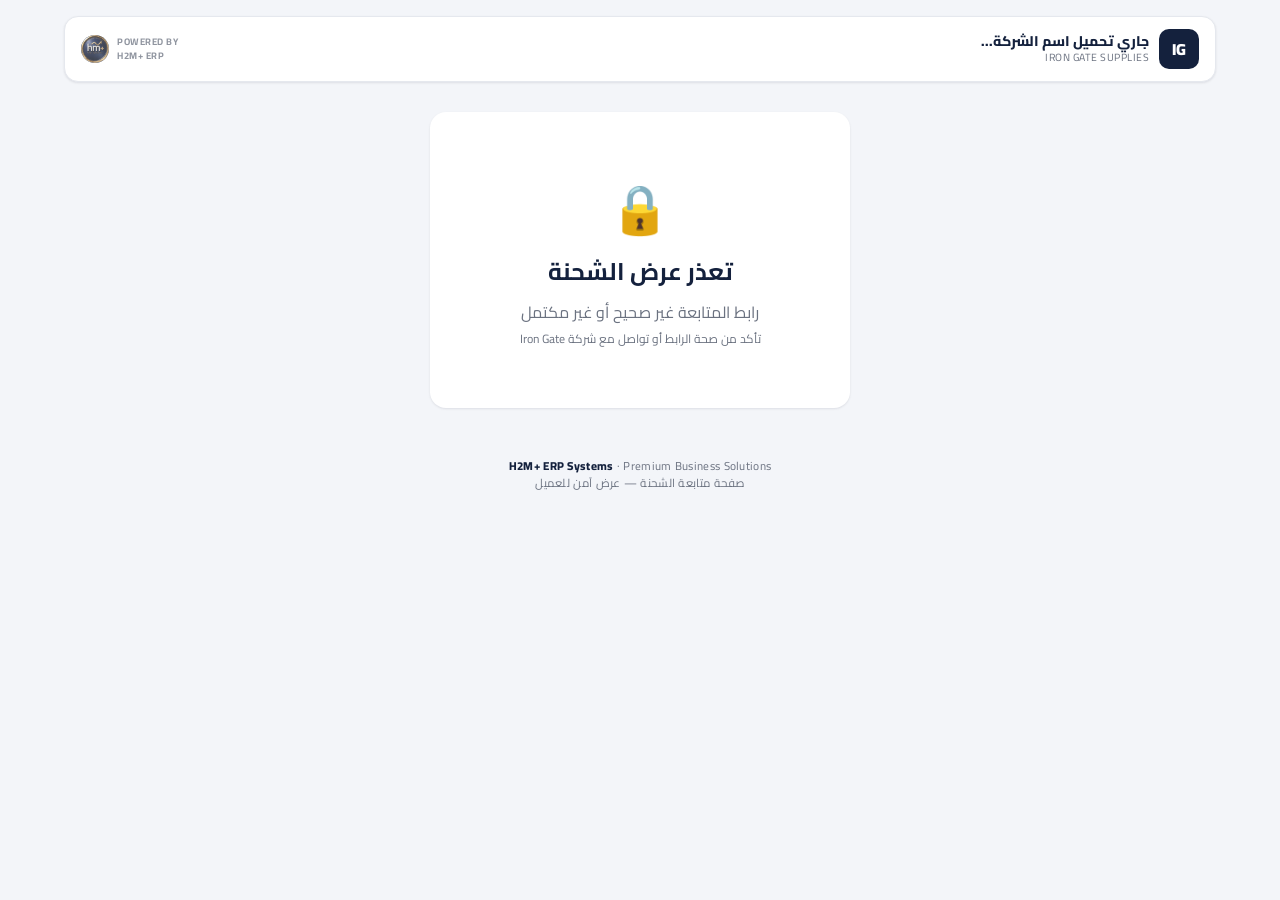
==== customer-tracking.html @ bfdacc01 "22-11" ====
<!doctype html>
<html lang="ar" dir="rtl">
<head>
<meta charset="utf-8">
<meta name="viewport" content="width=device-width,initial-scale=1,viewport-fit=cover,user-scalable=no">
<meta name="theme-color" content="#14213d">
<title>متابعة الشحنة | Iron Gate</title>
<link rel="preconnect" href="https://fonts.googleapis.com">
<link rel="preconnect" href="https://fonts.gstatic.com" crossorigin>
<link href="https://fonts.googleapis.com/css2?family=Cairo:wght@400;600;700;800;900&display=swap" rel="stylesheet">
<style>
:root{
  --navy:#14213d; --navy-2:#1b2a4a; --gold:#c99a24; --gold-2:#e5b43a;
  --bg:#f3f5f9; --surface:#fff; --border:#e5e8ee; --muted:#6b7280; --text:#111827;
  --green:#16a34a; --green-soft:#dcfce7; --red:#dc2626; --red-soft:#fef2f2;
  --blue:#3b82f6; --blue-soft:#eff6ff; --amber:#f59e0b; --amber-soft:#fef3c7;
  --shadow-sm:0 1px 2px rgba(17,24,39,.04),0 1px 3px rgba(17,24,39,.06);
  --shadow:0 4px 14px rgba(17,24,39,.06),0 2px 6px rgba(17,24,39,.04);
  --shadow-lg:0 20px 40px rgba(17,24,39,.08);
  --r:16px; --r-sm:10px;
}
*{box-sizing:border-box;-webkit-tap-highlight-color:transparent}
html,body{margin:0;padding:0}
body{background:var(--bg);font-family:'Cairo',Tahoma,Arial,sans-serif;color:var(--text);min-height:100vh;line-height:1.5;-webkit-font-smoothing:antialiased}
.wrap{max-width:1180px;margin:0 auto;padding:16px 14px 60px}

/* ========= TOP BAR ========= */
.topbar{display:flex;gap:12px;align-items:center;justify-content:space-between;padding:12px 16px;background:var(--surface);border:1px solid var(--border);border-radius:14px;box-shadow:var(--shadow-sm);margin-bottom:14px;min-width:0}
.tb-brand{display:flex;align-items:center;gap:10px;min-width:0;flex:1}
.tb-brand .lg{width:40px;height:40px;flex:0 0 40px;border-radius:10px;background:var(--navy);display:grid;place-items:center;overflow:hidden;color:#fff;font-weight:900;font-size:16px}
.tb-brand .lg img{width:100%;height:100%;object-fit:contain}
.tb-brand .txt{min-width:0}
.tb-brand .txt b{display:block;font-size:14px;font-weight:800;color:var(--navy);overflow-wrap:anywhere;line-height:1.3}
.tb-brand .txt small{display:block;font-size:10.5px;color:var(--muted);letter-spacing:.5px}
.tb-dev{display:flex;align-items:center;gap:8px;direction:ltr;opacity:.75}
.tb-dev img{width:28px;height:28px;border-radius:50%;background:var(--navy);object-fit:contain}
.tb-dev small{font-size:9.5px;color:var(--muted);letter-spacing:.5px;font-weight:700}
@media(max-width:480px){.tb-dev small{display:none}}

/* ========= HERO / ORDER SUMMARY ========= */
.hero{background:linear-gradient(135deg,var(--navy) 0%,var(--navy-2) 60%,#2b4068 100%);color:#fff;border-radius:var(--r);padding:22px 24px;margin-bottom:14px;position:relative;overflow:hidden;box-shadow:var(--shadow-lg)}
.hero::before{content:"";position:absolute;inset:0;background:radial-gradient(circle at 15% 20%,rgba(201,154,36,.18),transparent 50%),radial-gradient(circle at 85% 80%,rgba(59,130,246,.12),transparent 55%);pointer-events:none}
.hero-inner{position:relative;display:grid;gap:18px}
.hero-top{display:flex;justify-content:space-between;align-items:flex-start;gap:14px;flex-wrap:wrap}
.hero-main{flex:1 1 300px;min-width:0}
.hero-eyebrow{font-size:11px;color:#c9d4e8;letter-spacing:3px;font-weight:700;margin-bottom:6px;text-transform:uppercase}
.hero h1{font-size:24px;font-weight:900;margin:0 0 6px;letter-spacing:-.3px;overflow-wrap:anywhere}
.hero-eta{margin-top:10px;display:inline-flex;align-items:center;gap:10px;padding:10px 16px;background:rgba(255,255,255,.14);border:1px solid rgba(255,255,255,.22);border-radius:14px;backdrop-filter:blur(10px)}
.hero-eta .ic{font-size:20px}
.hero-eta b{font-size:16px;font-weight:800}
.hero-eta small{display:block;font-size:11px;color:#c9d4e8}
.hero-status{display:inline-flex;align-items:center;gap:7px;padding:8px 16px;border-radius:999px;font-size:13px;font-weight:800;background:rgba(255,255,255,.16);border:1px solid rgba(255,255,255,.26);white-space:nowrap}
.hero-status.delivered{background:var(--green);border-color:var(--green)}
.hero-status.inprogress{background:var(--amber);border-color:var(--amber);color:#1a150c}
.hero-status.pending{background:rgba(255,255,255,.14)}
.hero-dot{width:8px;height:8px;border-radius:50%;background:currentColor;animation:pulse 1.6s infinite}
@keyframes pulse{0%,100%{opacity:1}50%{opacity:.4}}

/* ========= Horizontal progress stepper (desktop) ========= */
.hero-progress{position:relative;padding:10px 4px 4px}
.hp-track{position:relative;height:6px;background:rgba(255,255,255,.14);border-radius:999px;overflow:hidden;margin:0 24px}
.hp-fill{height:100%;background:linear-gradient(90deg,var(--gold),var(--gold-2));border-radius:999px;transition:width .6s cubic-bezier(.3,.8,.3,1);box-shadow:0 0 12px rgba(229,180,58,.5)}
.hp-pct{text-align:center;margin-top:8px;font-size:13px;color:#c9d4e8}
.hp-pct b{color:#fff;font-weight:800;font-size:15px}

/* ========= Grid layout ========= */
.grid-main{display:grid;grid-template-columns:minmax(0,1.5fr) minmax(300px,1fr);gap:14px;align-items:start}
@media(max-width:820px){.grid-main{grid-template-columns:1fr}}

/* ========= Cards ========= */
.card{background:var(--surface);border:1px solid var(--border);border-radius:var(--r);padding:0;margin-bottom:14px;box-shadow:var(--shadow-sm);overflow:hidden}
.card-head{display:flex;justify-content:space-between;align-items:center;padding:14px 18px;border-bottom:1px solid var(--border);background:#fafbfc}
.card-head h2{margin:0;font-size:15px;font-weight:800;color:var(--navy);display:flex;align-items:center;gap:8px}
.card-head small{color:var(--muted);font-size:11.5px}
.card-body{padding:18px}

/* ========= TIMELINE (Amazon/Noon style) ========= */
.timeline{position:relative}
.tl-step{display:grid;grid-template-columns:44px 1fr auto;gap:14px;align-items:flex-start;padding:14px 0;position:relative}
.tl-step:not(:last-child)::before{content:"";position:absolute;right:21px;top:52px;bottom:-4px;width:2px;background:var(--border);border-radius:999px}
.tl-step.done:not(:last-child)::before{background:var(--green)}
.tl-step.current:not(:last-child)::before{background:linear-gradient(180deg,var(--gold),var(--border))}

.tl-dot{width:44px;height:44px;border-radius:50%;display:grid;place-items:center;background:#f3f5f9;color:var(--muted);font-size:17px;border:3px solid #fff;outline:1px solid var(--border);position:relative;z-index:1;transition:.25s;flex:0 0 44px}
.tl-step.done .tl-dot{background:var(--green);color:#fff;outline-color:var(--green);box-shadow:0 2px 10px rgba(22,163,74,.3)}
.tl-step.current .tl-dot{background:var(--gold);color:#fff;outline-color:var(--gold);box-shadow:0 0 0 4px rgba(201,154,36,.2);animation:pulse-ring 2s infinite}
@keyframes pulse-ring{0%,100%{box-shadow:0 0 0 4px rgba(201,154,36,.2)}50%{box-shadow:0 0 0 10px rgba(201,154,36,.05)}}

.tl-body{min-width:0;padding-top:8px}
.tl-body b{display:block;font-size:14px;color:var(--text);font-weight:800;overflow-wrap:anywhere}
.tl-step.done .tl-body b{color:var(--navy)}
.tl-step.current .tl-body b{color:var(--navy);font-weight:900}
.tl-step:not(.done):not(.current) .tl-body b{color:var(--muted)}
.tl-body small{display:block;font-size:12px;color:var(--muted);margin-top:3px;line-height:1.6}
.tl-body .tl-note{display:inline-block;margin-top:5px;padding:4px 10px;background:#f3f5f9;border-radius:8px;font-size:11.5px;color:#374151}

.tl-time{font-size:11px;color:var(--muted);text-align:left;padding-top:14px;white-space:nowrap;direction:ltr}

/* ========= Info Grid ========= */
.info-grid{display:grid;grid-template-columns:repeat(auto-fit,minmax(160px,1fr));gap:10px}
.info-cell{background:#fafbfc;border:1px solid var(--border);border-radius:12px;padding:12px 14px;min-width:0;transition:.15s}
.info-cell:hover{border-color:var(--gold);background:#fffbf1}
.info-cell small{display:block;color:var(--muted);font-size:10.5px;font-weight:700;margin-bottom:5px;letter-spacing:.3px;text-transform:uppercase}
.info-cell b{display:block;color:var(--navy);font-size:13.5px;font-weight:800;overflow-wrap:anywhere;line-height:1.4}
.info-cell a{display:inline-block;margin-top:6px;padding:4px 10px;background:var(--navy);color:#fff;border-radius:8px;font-size:11.5px;font-weight:700;text-decoration:none}
.info-cell a:hover{background:var(--navy-2)}

/* ========= Driver / Vehicle card ========= */
.driver-card{display:flex;align-items:center;gap:14px;padding:14px;background:linear-gradient(135deg,#fffbf0,#fff8e1);border:1px solid #f0d88c;border-radius:14px}
.driver-avatar{width:54px;height:54px;flex:0 0 54px;border-radius:50%;background:linear-gradient(135deg,var(--gold),var(--gold-2));display:grid;place-items:center;color:#fff;font-size:22px;font-weight:900;box-shadow:0 4px 12px rgba(201,154,36,.3)}
.driver-info{flex:1;min-width:0}
.driver-info b{display:block;font-size:14px;color:var(--navy);font-weight:800;overflow-wrap:anywhere}
.driver-info small{display:block;font-size:11.5px;color:var(--muted);margin-top:2px}
.driver-contact{display:flex;gap:6px;flex-shrink:0}
.driver-contact a{width:40px;height:40px;border-radius:50%;background:#fff;border:1px solid var(--border);display:grid;place-items:center;text-decoration:none;color:var(--navy);font-size:18px;transition:.15s}
.driver-contact a.call{color:var(--green);border-color:#86efac}
.driver-contact a.call:hover{background:#f0fdf4;transform:scale(1.08)}
.driver-contact a.wa{color:#25d366;border-color:#86efac}
.driver-contact a.wa:hover{background:#f0fdf4;transform:scale(1.08)}

/* ========= Documents ========= */
.docs-list{display:grid;gap:9px}
.doc-item{display:flex;align-items:center;gap:12px;padding:12px 14px;background:#fafbfc;border:1px solid var(--border);border-radius:12px;transition:.15s;min-width:0}
.doc-item:hover{border-color:var(--gold);background:#fffbf1;transform:translateX(-2px)}
.doc-ic{width:42px;height:42px;flex:0 0 42px;border-radius:10px;display:grid;place-items:center;font-size:20px;background:linear-gradient(135deg,#f3f5f9,#e5e8ee);color:var(--navy)}
.doc-ic.pdf{background:linear-gradient(135deg,#fef2f2,#fecaca);color:var(--red)}
.doc-ic.img{background:linear-gradient(135deg,#eff6ff,#bfdbfe);color:var(--blue)}
.doc-ic.sig{background:linear-gradient(135deg,#dcfce7,#bbf7d0);color:var(--green)}
.doc-meta{flex:1;min-width:0}
.doc-meta b{display:block;font-size:13px;color:var(--navy);font-weight:800;overflow-wrap:anywhere}
.doc-meta small{display:block;font-size:11px;color:var(--muted);margin-top:2px}
.doc-item a{flex:0 0 auto;padding:7px 14px;background:var(--navy);color:#fff;border-radius:8px;font-size:12px;font-weight:700;text-decoration:none;white-space:nowrap}
.doc-item a:hover{background:var(--navy-2)}

/* ========= Empty & Loading ========= */
.empty{text-align:center;padding:30px 20px;color:var(--muted)}
.empty .emoji{font-size:38px;opacity:.5;margin-bottom:8px}
.error-screen{text-align:center;padding:60px 20px;background:var(--surface);border-radius:var(--r);box-shadow:var(--shadow-sm);max-width:420px;margin:30px auto}
.spinner{width:36px;height:36px;border:3px solid #e8eaf0;border-top-color:var(--gold);border-radius:50%;animation:spin .8s linear infinite;margin:0 auto 14px}
@keyframes spin{to{transform:rotate(360deg)}}

/* ========= Signature Card ========= */
.sig-card{background:linear-gradient(145deg,#fffbf0,#fff8e1);border:2px dashed var(--gold);border-radius:var(--r);padding:20px;margin-bottom:14px;box-shadow:var(--shadow-sm)}
.sig-card h2{color:#8a6500;margin:0 0 8px;display:flex;align-items:center;gap:10px;font-size:18px;font-weight:900}
.sig-sub{color:#5b4a10;font-size:13.5px;line-height:1.75;margin-bottom:16px}
.sig-canvas-wrap{background:#fff;border:2px solid var(--gold);border-radius:12px;padding:6px;position:relative;touch-action:none}
.sig-canvas{display:block;width:100%;height:240px;border-radius:8px;background:#fff;touch-action:none;cursor:crosshair}
.sig-placeholder{position:absolute;inset:0;display:grid;place-items:center;color:#c4a76b;font-size:15px;font-weight:700;pointer-events:none;letter-spacing:1px}
.sig-placeholder.hidden{display:none}
.sig-actions{display:flex;gap:10px;margin-top:14px;flex-wrap:wrap}
.sig-btn{border:none;border-radius:12px;padding:14px 20px;font:inherit;font-weight:800;font-size:14.5px;cursor:pointer;display:inline-flex;align-items:center;justify-content:center;gap:7px;transition:.15s}
.sig-btn.primary{background:linear-gradient(135deg,var(--green),#15803d);color:#fff;flex:1;min-width:200px;box-shadow:0 4px 12px rgba(22,163,74,.3)}
.sig-btn.primary:hover:not(:disabled){transform:translateY(-1px);box-shadow:0 6px 18px rgba(22,163,74,.4)}
.sig-btn.primary:disabled{opacity:.45;cursor:not-allowed}
.sig-btn.ghost{background:#fff;color:#8a6500;border:1px solid var(--gold)}
.sig-btn.ghost:hover{background:#fffbf1}
.sig-done{background:var(--green-soft);border:1px solid #86efac;border-radius:var(--r);padding:16px;color:#105f3f;display:flex;align-items:center;gap:14px;margin-bottom:14px;font-size:14px;font-weight:800;box-shadow:var(--shadow-sm)}
.sig-done .ic{font-size:28px;flex:0 0 auto}
.sig-done .txt{flex:1}
.sig-done small{display:block;font-weight:400;opacity:.8;font-size:11.5px;margin-top:2px}
.sig-done img{max-width:120px;max-height:60px;background:#fff;border:1px solid #c5ead8;border-radius:8px;padding:4px;flex:0 0 auto}

/* ========= Receipt-style delivery summary ========= */
.receipt{background:#fff;border-radius:var(--r);padding:18px;border:1px dashed #cfd8e3;margin-top:14px}
.receipt .row{display:flex;justify-content:space-between;padding:7px 0;border-bottom:1px dashed #e5e8ee;font-size:13px}
.receipt .row:last-child{border-bottom:0;padding-top:12px;font-weight:800;color:var(--navy);font-size:14.5px}
.receipt .row small{color:var(--muted);font-weight:600}

/* ========= Footer ========= */
.site-footer{text-align:center;padding:20px 14px;color:var(--muted);font-size:11.5px;letter-spacing:.3px}
.site-footer b{color:var(--navy);font-weight:800}

/* ========= Mobile tweaks ========= */
@media(max-width:560px){
  .wrap{padding:12px 10px 40px}
  .hero{padding:18px 18px;border-radius:14px}
  .hero h1{font-size:19px}
  .hero-eta b{font-size:14px}
  .card-head{padding:12px 14px}
  .card-head h2{font-size:14px}
  .card-body{padding:14px}
  .tl-step{grid-template-columns:40px 1fr;gap:10px}
  .tl-dot{width:40px;height:40px;flex-basis:40px}
  .tl-step::before{right:19px!important}
  .tl-time{grid-column:2;text-align:right;padding-top:0;margin-top:4px}
  .driver-card{padding:12px}
  .driver-avatar{width:46px;height:46px;flex-basis:46px;font-size:18px}
  .doc-ic{width:36px;height:36px;flex-basis:36px;font-size:17px}
}
</style>
</head>
<body>
<main class="wrap">

<!-- Top bar: customer + developer -->
<header class="topbar">
  <div class="tb-brand">
    <div class="lg" id="customerCompanyMark">IG</div>
    <div class="txt">
      <b id="customerCompanyName">جاري تحميل اسم الشركة...</b>
      <small>IRON GATE SUPPLIES</small>
    </div>
  </div>
  <div class="tb-dev">
    <img src="developer-logo.webp" alt="H2M+" onerror="this.style.display='none'">
    <small>POWERED BY<br>H2M+ ERP</small>
  </div>
</header>

<div id="app">
  <section class="error-screen">
    <div class="spinner"></div>
    <b>جاري تحميل بيانات الشحنة...</b>
  </section>
</div>

<footer class="site-footer">
  <b>H2M+ ERP Systems</b> · Premium Business Solutions<br>
  صفحة متابعة الشحنة — عرض آمن للعميل
</footer>
</main>

<script>
const API = "https://wadovjghevemdmqkhhml.supabase.co/functions/v1/shipment-track";
let CURRENT_TOKEN = "";
let LATEST = null;

const esc = s => String(s??"").replace(/[&<>"']/g, c => ({"&":"&amp;","<":"&lt;",">":"&gt;",'"':"&quot;","'":"&#39;"}[c]));
const fmt = v => {
  if (!v) return "—";
  const d = new Date(v);
  return Number.isNaN(d.getTime()) ? "—" : d.toLocaleString("ar-EG", {dateStyle:"medium", timeStyle:"short"});
};
const fmtDate = v => {
  if (!v) return "—";
  const d = new Date(v);
  return Number.isNaN(d.getTime()) ? "—" : d.toLocaleDateString("ar-EG", {dateStyle:"medium"});
};
const fmtTime = v => {
  if (!v) return "";
  const d = new Date(v);
  return Number.isNaN(d.getTime()) ? "" : d.toLocaleTimeString("ar-EG", {hour:"2-digit", minute:"2-digit"});
};

function safeLogo(v) {
  const s = String(v||"").trim();
  if (/^https:\/\//i.test(s) && !/["'<>]/.test(s)) return s;
  if (/^data:image\/(png|jpeg|webp);base64,[A-Za-z0-9+/=\r\n]+$/i.test(s)) return s;
  return "";
}

function renderBrand(t) {
  const n = String(t.companyName||"").trim();
  const nameEl = document.getElementById("customerCompanyName");
  if (nameEl) nameEl.textContent = n || "اسم الشركة غير محدد";
  const mark = document.getElementById("customerCompanyMark");
  const logo = safeLogo(t.companyLogo);
  if (mark && logo) {
    mark.innerHTML = `<img src="${esc(logo)}" alt="شعار الشركة" onerror="this.remove();this.parentNode.textContent='IG'">`;
  } else if (mark) {
    mark.textContent = (n.slice(0,2) || "IG").toUpperCase();
  }
}

function etaInfo(etaStr) {
  if (!etaStr) return null;
  const eta = new Date(etaStr).getTime();
  if (isNaN(eta)) return null;
  const diff = eta - Date.now();
  if (diff > 0) {
    const h = Math.floor(diff / 3600000);
    const m = Math.floor((diff % 3600000) / 60000);
    const d = Math.floor(h / 24);
    let txt = "";
    if (d >= 1) txt = `خلال ${d} يوم${d>1?"":""} و ${h%24} ساعة`;
    else if (h >= 1) txt = `خلال ${h} ساعة و ${m} دقيقة`;
    else txt = `خلال ${Math.max(1,m)} دقيقة`;
    return {text:txt, late:false, date:fmt(etaStr)};
  } else {
    const h = Math.floor(Math.abs(diff) / 3600000);
    const d = Math.floor(h / 24);
    let txt = d >= 1 ? `متأخر ${d} يوم${d>1?"":""}` : (h >= 1 ? `متأخر ${h} ساعة` : "تأخر قليل");
    return {text:txt, late:true, date:fmt(etaStr)};
  }
}

function hasSignature(docs) {
  return Array.isArray(docs) && docs.some(d => String(d.category||"").includes("توقيع"));
}
function existingSignature(docs) {
  return (docs||[]).find(d => String(d.category||"").includes("توقيع"));
}

function docIconClass(doc) {
  const mime = String(doc.mimeType||doc.mime||"").toLowerCase();
  const cat = String(doc.category||"");
  if (cat.includes("توقيع")) return "sig";
  if (mime.includes("pdf")) return "pdf";
  return "img";
}
function docIcon(doc) {
  const cat = String(doc.category||"");
  if (cat.includes("توقيع")) return "✍️";
  const mime = String(doc.mimeType||doc.mime||"").toLowerCase();
  if (mime.includes("pdf")) return "📕";
  if (mime.includes("image")) return "🖼️";
  return "📄";
}

function renderDocs(docs) {
  const items = (Array.isArray(docs) ? docs : []).filter(d => !String(d.category||"").includes("توقيع"));
  if (!items.length) {
    return `<div class="empty"><div class="emoji">📂</div>لا توجد مستندات متاحة حاليًا</div>`;
  }
  return `<div class="docs-list">${items.map((doc,i) => {
    const name = esc(doc.fileName || doc.name || `مستند ${i+1}`);
    const url = String(doc.url||"");
    const safe = /^https:\/\//i.test(url) && !/["'<>]/.test(url) ? esc(url) : "";
    return `<div class="doc-item">
      <div class="doc-ic ${docIconClass(doc)}">${docIcon(doc)}</div>
      <div class="doc-meta">
        <b>${name}</b>
        <small>${esc(doc.category||"مرفق")} · ${esc(fmt(doc.createdAt||doc.at))}</small>
      </div>
      ${safe ? `<a href="${safe}" target="_blank" rel="noopener noreferrer">عرض</a>` : `<small style="color:var(--muted)">غير متاح</small>`}
    </div>`;
  }).join("")}</div>`;
}

// ============ Signature Capture ============
function signatureCardHtml() {
  return `<section class="sig-card" id="sigCard">
    <h2>✍️ توقيع استلام الشحنة</h2>
    <div class="sig-sub">الشحنة وصلت إلى موقعك. يُرجى التوقيع داخل المربع بإصبعك (موبايل) أو الماوس (كمبيوتر)، ثم الضغط على زرار التأكيد. التوقيع يُعتبر إثبات رسمي لاستلام البضاعة.</div>
    <div class="sig-canvas-wrap">
      <canvas class="sig-canvas" id="sigCanvas"></canvas>
      <div class="sig-placeholder" id="sigPlaceholder">وقّع هنا ✍️</div>
    </div>
    <div class="sig-actions">
      <button type="button" class="sig-btn ghost" onclick="sigClear()">🧹 مسح</button>
      <button type="button" class="sig-btn primary" id="sigSubmit" onclick="sigSubmit()" disabled>✅ تأكيد الاستلام</button>
    </div>
    <div id="sigMsg" style="margin-top:10px;font-size:13px;font-weight:700;text-align:center;min-height:18px"></div>
  </section>`;
}
function existingSignatureHtml(docs) {
  const sig = existingSignature(docs);
  if (!sig) return "";
  const url = String(sig.url||"");
  const safe = /^https:\/\//i.test(url) && !/["'<>]/.test(url) ? url : "";
  return `<div class="sig-done">
    <div class="ic">✓</div>
    <div class="txt">تم استلام الشحنة وتوقيعها إلكترونيًا<br><small>${esc(fmt(sig.createdAt||sig.at))}</small></div>
    ${safe ? `<img src="${esc(safe)}" alt="التوقيع">` : ""}
  </div>`;
}
let SIG_CTX=null, SIG_CANVAS=null, SIG_DRAWING=false, SIG_HAS_INK=false, SIG_LAST=null;
function sigInit() {
  SIG_CANVAS = document.getElementById('sigCanvas');
  if (!SIG_CANVAS) return;
  const dpr = window.devicePixelRatio || 1;
  const rect = SIG_CANVAS.getBoundingClientRect();
  SIG_CANVAS.width = Math.floor(rect.width * dpr);
  SIG_CANVAS.height = Math.floor(rect.height * dpr);
  SIG_CTX = SIG_CANVAS.getContext('2d');
  SIG_CTX.scale(dpr, dpr);
  SIG_CTX.lineWidth = 2.8;
  SIG_CTX.lineCap = 'round';
  SIG_CTX.lineJoin = 'round';
  SIG_CTX.strokeStyle = '#14213d';
  SIG_HAS_INK = false;
  const getPos = e => {
    const r = SIG_CANVAS.getBoundingClientRect();
    const p = e.touches ? e.touches[0] : e;
    return {x: p.clientX - r.left, y: p.clientY - r.top};
  };
  const start = e => {
    e.preventDefault();
    SIG_DRAWING = true;
    SIG_LAST = getPos(e);
    document.getElementById('sigPlaceholder')?.classList.add('hidden');
  };
  const move = e => {
    if (!SIG_DRAWING) return;
    e.preventDefault();
    const p = getPos(e);
    SIG_CTX.beginPath();
    SIG_CTX.moveTo(SIG_LAST.x, SIG_LAST.y);
    SIG_CTX.lineTo(p.x, p.y);
    SIG_CTX.stroke();
    SIG_LAST = p;
    SIG_HAS_INK = true;
    document.getElementById('sigSubmit').disabled = false;
  };
  const end = e => {
    if (e) e.preventDefault();
    SIG_DRAWING = false;
    SIG_LAST = null;
  };
  SIG_CANVAS.addEventListener('mousedown', start);
  SIG_CANVAS.addEventListener('mousemove', move);
  window.addEventListener('mouseup', end);
  SIG_CANVAS.addEventListener('touchstart', start, {passive:false});
  SIG_CANVAS.addEventListener('touchmove', move, {passive:false});
  SIG_CANVAS.addEventListener('touchend', end, {passive:false});
}
function sigClear() {
  if (!SIG_CTX || !SIG_CANVAS) return;
  SIG_CTX.save();
  SIG_CTX.setTransform(1, 0, 0, 1, 0, 0);
  SIG_CTX.clearRect(0, 0, SIG_CANVAS.width, SIG_CANVAS.height);
  SIG_CTX.restore();
  SIG_HAS_INK = false;
  document.getElementById('sigSubmit').disabled = true;
  document.getElementById('sigPlaceholder')?.classList.remove('hidden');
}
async function sigSubmit() {
  if (!SIG_CANVAS || !SIG_HAS_INK) return;
  const btn = document.getElementById('sigSubmit');
  const msg = document.getElementById('sigMsg');
  btn.disabled = true;
  btn.textContent = '⏳ جاري الحفظ...';
  msg.textContent = '';
  msg.style.color = '';
  try {
    const out = document.createElement('canvas');
    out.width = SIG_CANVAS.width;
    out.height = SIG_CANVAS.height;
    const ctx = out.getContext('2d');
    ctx.fillStyle = '#ffffff';
    ctx.fillRect(0, 0, out.width, out.height);
    ctx.drawImage(SIG_CANVAS, 0, 0);
    const dataUrl = out.toDataURL('image/png');
    const r = await fetch(API, {
      method: 'POST',
      headers: {'Content-Type': 'application/json'},
      body: JSON.stringify({action:'customer_signature', token:CURRENT_TOKEN, signature:dataUrl})
    });
    const j = await r.json();
    if (!r.ok || j.error) {
      msg.style.color = '#b91c1c';
      msg.textContent = '❌ ' + (j.error || 'تعذر حفظ التوقيع');
      btn.disabled = false;
      btn.textContent = '✅ تأكيد الاستلام';
      return;
    }
    msg.style.color = '#105f3f';
    msg.textContent = '✅ تم حفظ التوقيع بنجاح. شكرًا لك!';
    setTimeout(() => load().catch(() => {}), 1200);
  } catch (e) {
    msg.style.color = '#b91c1c';
    msg.textContent = '❌ خطأ في الاتصال: ' + (e.message || e);
    btn.disabled = false;
    btn.textContent = '✅ تأكيد الاستلام';
  }
}

async function load() {
  CURRENT_TOKEN = new URLSearchParams(location.search).get("token") || "";
  if (!/^[a-f0-9]{64}$/i.test(CURRENT_TOKEN)) throw Error("رابط المتابعة غير صحيح أو غير مكتمل");
  const r = await fetch(API + "?token=" + encodeURIComponent(CURRENT_TOKEN), {cache: "no-store"});
  const d = await r.json();
  if (!r.ok || d.status !== "ok") throw Error(d.error || "تعذر العثور على الشحنة");
  LATEST = d.tracking;
  render(d.tracking);
}

function render(t) {
  renderBrand(t);

  const labels = Array.isArray(t.stageLabels) ? t.stageLabels : [];
  const icons = Array.isArray(t.stageIcons) ? t.stageIcons : [];
  const visible = Array.isArray(t.stageVisible) ? t.stageVisible : labels.map(() => true);
  const current = Number.isInteger(t.currentStage) ? t.currentStage : -1;

  // Only visible stages — hidden ones are excluded entirely
  const visIdx = labels.map((_, i) => i).filter(i => visible[i] !== false);
  const lastVis = visIdx[visIdx.length - 1] ?? (labels.length - 1);
  const shownCurrent = visIdx.filter(i => i <= current).pop() ?? -1;
  const doneCount = current >= lastVis ? visIdx.length : (shownCurrent >= 0 ? visIdx.indexOf(shownCurrent) + 1 : 0);
  const pct = visIdx.length ? Math.round((doneCount / visIdx.length) * 100) : 0;

  // Status text
  let statusText, statusClass;
  if (current >= lastVis) { statusText = "تم التسليم"; statusClass = "delivered"; }
  else if (current < 0) { statusText = "لم يبدأ التنفيذ"; statusClass = "pending"; }
  else { statusText = "جاري التنفيذ"; statusClass = "inprogress"; }

  const v = t.vehicle || {};
  const s = t.shipment || {};
  const eta = etaInfo(s.eta);
  const phone = String(v.phone || "").replace(/[^0-9+]/g, "");
  const wa = phone ? phone.replace(/^0/,'20').replace(/^\+/,'') : "";

  // Signature state
  const deliveredNow = current >= lastVis && lastVis >= 0;
  const alreadySigned = hasSignature(t.documents);
  const sigBlock = deliveredNow && !alreadySigned ? signatureCardHtml() : (alreadySigned ? existingSignatureHtml(t.documents) : "");

  // Timeline
  const timeline = visIdx.map(i => {
    const name = labels[i];
    const done = i < shownCurrent || current >= lastVis;
    const now = i === shownCurrent && current < lastVis;
    const entry = [...(t.stages || [])].reverse().find(x => x.stage === i);
    const stateCls = done ? "done" : (now ? "current" : "pending");
    const iconStr = done ? "✓" : (icons[i] || "🔹");
    const dateStr = entry ? `<span class="tl-time">${esc(fmtDate(entry.at))}<br><small style="opacity:.7">${esc(fmtTime(entry.at))}</small></span>` : (now ? `<span class="tl-time" style="color:var(--gold);font-weight:800">الآن</span>` : "");
    const noteStr = entry && entry.note ? `<span class="tl-note">💬 ${esc(entry.note)}</span>` : "";
    return `<div class="tl-step ${stateCls}">
      <div class="tl-dot">${esc(iconStr)}</div>
      <div class="tl-body"><b>${esc(name)}</b>${noteStr || (now ? `<small>⏳ قيد التنفيذ الآن</small>` : "")}</div>
      ${dateStr}
    </div>`;
  }).join("");

  // Driver block (only if there's info)
  const driverBlock = (v.driver || v.truck || v.phone) ? `
    <div class="card">
      <div class="card-head"><h2>🚛 بيانات النقل والسائق</h2></div>
      <div class="card-body">
        <div class="driver-card">
          <div class="driver-avatar">👤</div>
          <div class="driver-info">
            <b>${esc(v.driver || "السائق")}</b>
            <small>${esc(v.truckType || "")} ${v.truck ? "· " + esc(v.truck) : ""}</small>
            ${phone ? `<small style="direction:ltr;text-align:right;display:block;margin-top:3px"><b>${esc(phone)}</b></small>` : ""}
          </div>
          ${phone ? `<div class="driver-contact">
            <a class="call" href="tel:${esc(phone)}" title="اتصال">📞</a>
            <a class="wa" href="https://wa.me/${esc(wa)}" target="_blank" rel="noopener" title="واتساب">💬</a>
          </div>` : ""}
        </div>
      </div>
    </div>` : "";

  // Delivery receipt (only if delivered)
  const receiptBlock = deliveredNow ? `
    <div class="card">
      <div class="card-head"><h2>📋 إثبات التسليم</h2><small>${esc(fmtDate(s.deliveredAt || v.eta))}</small></div>
      <div class="card-body">
        <div class="receipt">
          ${s.loadingPermitNo ? `<div class="row"><small>رقم إذن التحميل</small><span>${esc(s.loadingPermitNo)}</span></div>` : ""}
          ${s.loadedQty != null ? `<div class="row"><small>الكمية المسلّمة</small><span>${esc(s.loadedQty)} طن</span></div>` : ""}
          ${v.truck ? `<div class="row"><small>رقم السيارة</small><span>${esc(v.truck)}</span></div>` : ""}
          ${v.driver ? `<div class="row"><small>السائق</small><span>${esc(v.driver)}</span></div>` : ""}
          ${s.receiver ? `<div class="row"><small>المستلم</small><span>${esc(s.receiver)}</span></div>` : ""}
          ${s.loadingAt ? `<div class="row"><small>تاريخ التحميل</small><span>${esc(fmt(s.loadingAt))}</span></div>` : ""}
          ${s.deliveredAt ? `<div class="row"><small>تاريخ التسليم</small><span style="color:var(--green);font-weight:800">${esc(fmt(s.deliveredAt))}</span></div>` : ""}
          ${s.deliveryNote ? `<div class="row"><small>ملاحظات</small><span style="max-width:60%;text-align:left">${esc(s.deliveryNote)}</span></div>` : ""}
        </div>
      </div>
    </div>` : "";

  // Pre-delivery transport details
  const transportDetails = !deliveredNow ? `
    <div class="card">
      <div class="card-head"><h2>📦 بيانات الشحنة</h2></div>
      <div class="card-body">
        <div class="info-grid">
          ${v.truckType ? `<div class="info-cell"><small>نوع السيارة</small><b>${esc(v.truckType)}</b></div>` : ""}
          ${v.truck ? `<div class="info-cell"><small>رقم السيارة</small><b>${esc(v.truck)}</b></div>` : ""}
          ${s.loadingPermitNo ? `<div class="info-cell"><small>رقم إذن التحميل</small><b>${esc(s.loadingPermitNo)}</b></div>` : ""}
          ${s.loadedQty != null ? `<div class="info-cell"><small>الكمية المحملة</small><b>${esc(s.loadedQty)} طن</b></div>` : ""}
          ${s.loadingAt ? `<div class="info-cell"><small>تاريخ التحميل</small><b>${esc(fmt(s.loadingAt))}</b></div>` : ""}
          ${s.eta ? `<div class="info-cell"><small>الوصول المتوقع</small><b>${esc(fmt(s.eta))}</b></div>` : ""}
        </div>
      </div>
    </div>` : "";

  document.getElementById("app").innerHTML = `
    <!-- Hero -->
    <section class="hero">
      <div class="hero-inner">
        <div class="hero-top">
          <div class="hero-main">
            <div class="hero-eyebrow">🚚 متابعة الشحنة</div>
            <h1>${esc(statusText)}</h1>
            ${eta && !deliveredNow ? `<div class="hero-eta">
              <span class="ic">${eta.late ? "🔴" : "⏰"}</span>
              <div>
                <b>${esc(eta.text)}</b>
                <small>${esc(eta.date)}</small>
              </div>
            </div>` : (deliveredNow && s.deliveredAt ? `<div class="hero-eta">
              <span class="ic">✅</span>
              <div>
                <b>تم التسليم</b>
                <small>${esc(fmt(s.deliveredAt))}</small>
              </div>
            </div>` : "")}
          </div>
          <span class="hero-status ${statusClass}"><span class="hero-dot"></span>${esc(statusText)}</span>
        </div>
        <div class="hero-progress">
          <div class="hp-track"><div class="hp-fill" style="width:${pct}%"></div></div>
          <div class="hp-pct"><b>${pct}%</b> · مرحلة ${doneCount} من ${visIdx.length}</div>
        </div>
      </div>
    </section>

    ${sigBlock}

    <div class="grid-main">
      <!-- Main: Timeline -->
      <div>
        <div class="card">
          <div class="card-head"><h2>🚦 مراحل الشحنة</h2><small>${doneCount} من ${visIdx.length} مكتملة</small></div>
          <div class="card-body">
            <div class="timeline">${timeline || `<div class="empty">لا توجد مراحل</div>`}</div>
          </div>
        </div>
        ${receiptBlock}
      </div>

      <!-- Side: Driver + Transport + Docs -->
      <div>
        ${driverBlock}
        ${transportDetails}
        <div class="card">
          <div class="card-head"><h2>📎 مستندات الشحنة</h2></div>
          <div class="card-body">${renderDocs(t.documents)}</div>
        </div>
      </div>
    </div>
  `;

  if (deliveredNow && !alreadySigned) setTimeout(sigInit, 100);
}

load().catch(e => {
  document.getElementById("app").innerHTML = `
    <section class="error-screen">
      <div style="font-size:48px;margin-bottom:10px">🔒</div>
      <h2 style="margin:0 0 10px;color:var(--navy)">تعذر عرض الشحنة</h2>
      <p style="color:var(--muted);margin:0 0 6px">${esc(e.message || "حدث خطأ")}</p>
      <p style="color:var(--muted);margin:0;font-size:12px">تأكد من صحة الرابط أو تواصل مع شركة Iron Gate</p>
    </section>`;
});
</script>
</body>
</html>
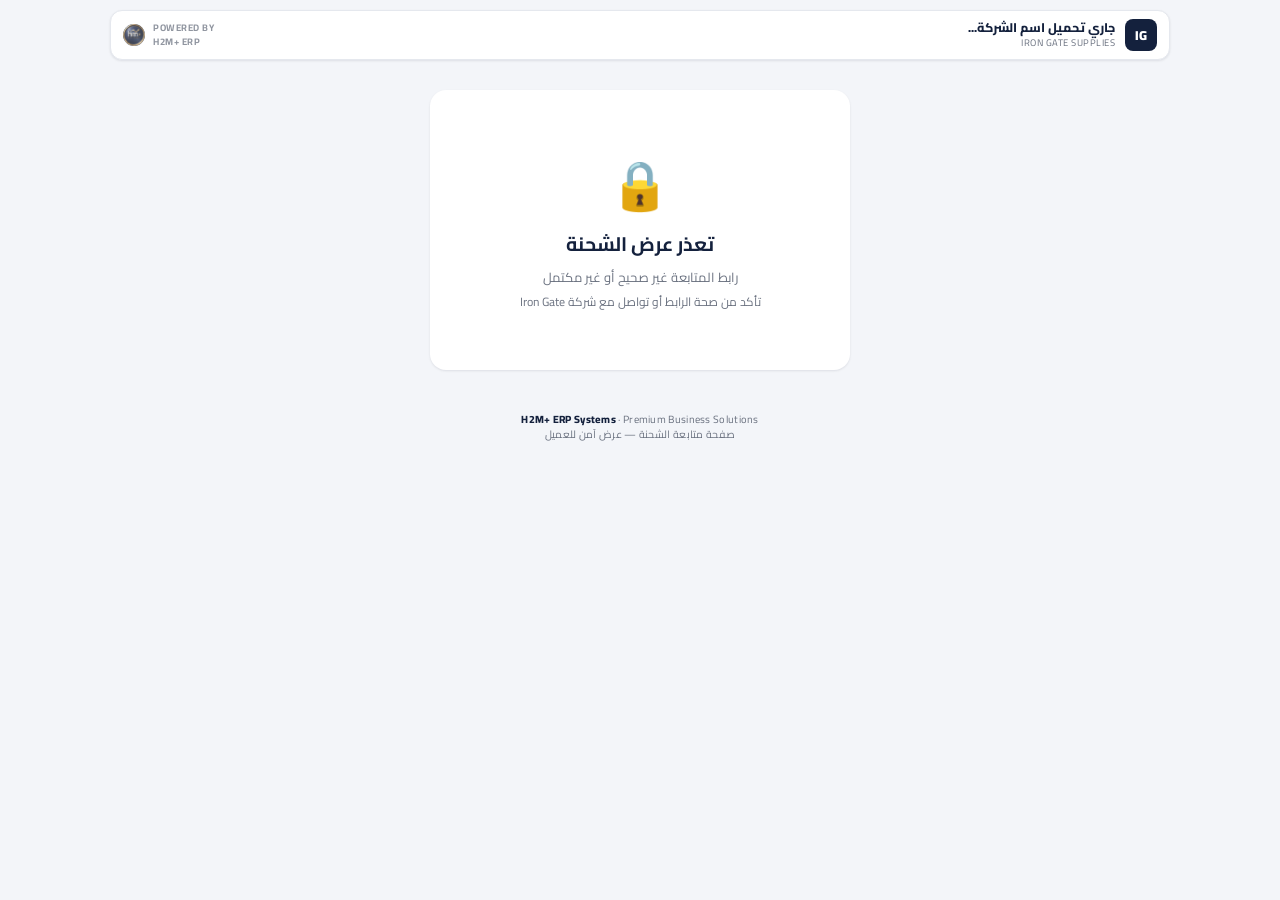
==== commit df2910a6: "22-11" ====
--- a/customer-tracking.html
+++ b/customer-tracking.html
@@ -38,29 +38,29 @@
 @media(max-width:480px){.tb-dev small{display:none}}
 
 /* ========= HERO / ORDER SUMMARY ========= */
-.hero{background:linear-gradient(135deg,var(--navy) 0%,var(--navy-2) 60%,#2b4068 100%);color:#fff;border-radius:var(--r);padding:22px 24px;margin-bottom:14px;position:relative;overflow:hidden;box-shadow:var(--shadow-lg)}
+.hero{background:linear-gradient(135deg,#1f64b8 0%,#2f7bd3 55%,#4a93e0 100%);color:#fff;border-radius:var(--r);padding:22px 24px;margin-bottom:14px;position:relative;overflow:hidden;box-shadow:0 10px 26px rgba(47,123,211,.28)}
 .hero::before{content:"";position:absolute;inset:0;background:radial-gradient(circle at 15% 20%,rgba(201,154,36,.18),transparent 50%),radial-gradient(circle at 85% 80%,rgba(59,130,246,.12),transparent 55%);pointer-events:none}
 .hero-inner{position:relative;display:grid;gap:18px}
 .hero-top{display:flex;justify-content:space-between;align-items:flex-start;gap:14px;flex-wrap:wrap}
 .hero-main{flex:1 1 300px;min-width:0}
-.hero-eyebrow{font-size:11px;color:#c9d4e8;letter-spacing:3px;font-weight:700;margin-bottom:6px;text-transform:uppercase}
+.hero-eyebrow{font-size:11px;color:#eaf3ff;letter-spacing:3px;font-weight:700;margin-bottom:6px;text-transform:uppercase}
 .hero h1{font-size:24px;font-weight:900;margin:0 0 6px;letter-spacing:-.3px;overflow-wrap:anywhere}
-.hero-eta{margin-top:10px;display:inline-flex;align-items:center;gap:10px;padding:10px 16px;background:rgba(255,255,255,.14);border:1px solid rgba(255,255,255,.22);border-radius:14px;backdrop-filter:blur(10px)}
+.hero-eta{margin-top:10px;display:inline-flex;align-items:center;gap:10px;padding:10px 16px;background:rgba(255,255,255,.24);border:1px solid rgba(255,255,255,.45);border-radius:14px;backdrop-filter:blur(10px)}
 .hero-eta .ic{font-size:20px}
 .hero-eta b{font-size:16px;font-weight:800}
-.hero-eta small{display:block;font-size:11px;color:#c9d4e8}
-.hero-status{display:inline-flex;align-items:center;gap:7px;padding:8px 16px;border-radius:999px;font-size:13px;font-weight:800;background:rgba(255,255,255,.16);border:1px solid rgba(255,255,255,.26);white-space:nowrap}
+.hero-eta small{display:block;font-size:11px;color:#eaf3ff}
+.hero-status{display:inline-flex;align-items:center;gap:7px;padding:8px 16px;border-radius:999px;font-size:13px;font-weight:800;background:rgba(255,255,255,.26);border:1px solid rgba(255,255,255,.5);white-space:nowrap}
 .hero-status.delivered{background:var(--green);border-color:var(--green)}
 .hero-status.inprogress{background:var(--amber);border-color:var(--amber);color:#1a150c}
-.hero-status.pending{background:rgba(255,255,255,.14)}
+.hero-status.pending{background:rgba(255,255,255,.26)}
 .hero-dot{width:8px;height:8px;border-radius:50%;background:currentColor;animation:pulse 1.6s infinite}
 @keyframes pulse{0%,100%{opacity:1}50%{opacity:.4}}
 
 /* ========= Horizontal progress stepper (desktop) ========= */
 .hero-progress{position:relative;padding:10px 4px 4px}
-.hp-track{position:relative;height:6px;background:rgba(255,255,255,.14);border-radius:999px;overflow:hidden;margin:0 24px}
+.hp-track{position:relative;height:6px;background:rgba(255,255,255,.32);border-radius:999px;overflow:hidden;margin:0 24px}
 .hp-fill{height:100%;background:linear-gradient(90deg,var(--gold),var(--gold-2));border-radius:999px;transition:width .6s cubic-bezier(.3,.8,.3,1);box-shadow:0 0 12px rgba(229,180,58,.5)}
-.hp-pct{text-align:center;margin-top:8px;font-size:13px;color:#c9d4e8}
+.hp-pct{text-align:center;margin-top:8px;font-size:13px;color:#eaf3ff}
 .hp-pct b{color:#fff;font-weight:800;font-size:15px}
 
 /* ========= Grid layout ========= */
@@ -166,6 +166,26 @@
 .receipt .row:last-child{border-bottom:0;padding-top:12px;font-weight:800;color:var(--navy);font-size:14.5px}
 .receipt .row small{color:var(--muted);font-weight:600}
 
+.cc{overflow:hidden}
+.cc-head{all:unset;box-sizing:border-box;display:flex;align-items:center;gap:12px;width:100%;padding:14px 18px;cursor:pointer;background:#fafbfc;font-family:inherit}
+.cc-head:focus-visible{outline:2px solid var(--gold);outline-offset:-2px}
+.cc-t{flex:1;min-width:0}
+.cc-t b{display:block;font-size:15px;font-weight:800;color:var(--navy)}
+.cc-t small{display:block;font-size:12px;color:var(--muted);margin-top:2px;font-weight:600}
+.cc-t .h-o{display:none}
+.cc.open .cc-t .h-o{display:inline}
+.cc.open .cc-t .h-c{display:none}
+.cc-arrow{flex:0 0 34px;width:34px;height:34px;border-radius:50%;display:grid;place-items:center;font-size:15px;line-height:1;color:var(--red);background:var(--red-soft);border:1px solid #fecaca;transition:transform .25s,color .2s,background .2s,border-color .2s}
+.cc.open .cc-arrow{transform:rotate(180deg);color:var(--green);background:var(--green-soft);border-color:#86efac}
+.cc-body{display:none;border-top:1px solid var(--border)}
+.cc.open .cc-body{display:block}
+.iw-table{width:100%;border-collapse:collapse;font-size:13px}
+.iw-table th{background:#fafbfc;color:var(--muted);font-size:11px;font-weight:700;text-align:right;padding:9px 10px;border-bottom:1px solid var(--border)}
+.iw-table td{padding:10px;border-bottom:1px solid var(--border);color:var(--navy);font-weight:700}
+.iw-table td.n{direction:ltr;text-align:left;font-variant-numeric:tabular-nums}
+.iw-table tfoot td{background:#fffbf1;font-weight:900;border-bottom:0}
+.iw-wrap{overflow-x:auto}
+.iw-table td.neg{color:#dc2626}.iw-table td.pos{color:#16a34a}
 /* ========= Footer ========= */
 .site-footer{text-align:center;padding:20px 14px;color:var(--muted);font-size:11.5px;letter-spacing:.3px}
 .site-footer b{color:var(--navy);font-weight:800}
@@ -187,6 +207,78 @@
   .driver-avatar{width:46px;height:46px;flex-basis:46px;font-size:18px}
   .doc-ic{width:36px;height:36px;flex-basis:36px;font-size:17px}
 }
+
+/* ========= COMPACT (تصغير الصفحة) ========= */
+body{font-size:13px;line-height:1.45}
+.wrap{padding:10px 10px 40px;max-width:1080px}
+.topbar{padding:8px 12px;margin-bottom:10px;border-radius:12px}
+.tb-brand .lg{width:32px;height:32px;flex-basis:32px;font-size:13px;border-radius:8px}
+.tb-brand .txt b{font-size:12.5px}
+.tb-brand .txt small{font-size:9.5px}
+.tb-dev img{width:22px;height:22px}
+.hero{padding:12px 16px;margin-bottom:10px;border-radius:14px}
+.hero-inner{gap:8px}
+.hero-top{gap:8px;align-items:center}
+.hero-main{flex:1 1 220px}
+.hero-eyebrow{font-size:10px;letter-spacing:1.5px;margin-bottom:2px}
+.hero h1{font-size:17px;margin:0 0 2px;line-height:1.3}
+.hero-sub{font-size:12px;color:#f4f8ff;font-weight:700}
+.hero-sub b{color:var(--gold-2);font-weight:900}
+.hero-eta{margin-top:6px;padding:5px 10px;gap:7px;border-radius:10px}
+.hero-eta .ic{font-size:14px}
+.hero-eta b{font-size:12.5px}
+.hero-eta small{font-size:10px}
+.hero-status{padding:5px 12px;font-size:11.5px}
+.hero-progress{padding:2px 2px 0}
+.hp-track{height:5px;margin:0 6px}
+.hp-pct{margin-top:4px;font-size:11px}
+.hp-pct b{font-size:12.5px}
+.grid-main{gap:10px}
+.card{margin-bottom:10px;border-radius:12px}
+.card-head{padding:9px 14px}
+.card-head h2{font-size:13px}
+.card-head small{font-size:10.5px}
+.card-body{padding:12px 14px}
+.cc-head{padding:10px 14px}
+.cc-t b{font-size:13px}
+.cc-t small{font-size:11px}
+.cc-arrow{flex-basis:28px;width:28px;height:28px;font-size:12px}
+.tl-step{grid-template-columns:34px 1fr auto;gap:10px;padding:8px 0}
+.tl-step:not(:last-child)::before{right:16px;top:40px}
+.tl-dot{width:34px;height:34px;flex-basis:34px;font-size:14px}
+.tl-body{padding-top:5px}
+.tl-body b{font-size:12.5px}
+.tl-body small{font-size:11px}
+.tl-body .tl-note{font-size:10.5px;padding:3px 8px}
+.tl-time{font-size:10px;padding-top:8px}
+.info-grid{grid-template-columns:repeat(auto-fit,minmax(130px,1fr));gap:8px}
+.info-cell{padding:8px 10px}
+.info-cell small{font-size:9.5px;margin-bottom:3px}
+.info-cell b{font-size:12px}
+.driver-card{padding:10px;gap:10px}
+.driver-avatar{width:40px;height:40px;flex-basis:40px;font-size:17px}
+.driver-info b{font-size:12.5px}
+.driver-info small{font-size:10.5px}
+.driver-contact a{width:34px;height:34px;font-size:15px}
+.doc-item{padding:8px 10px;gap:9px}
+.doc-ic{width:34px;height:34px;flex-basis:34px;font-size:16px}
+.doc-meta b{font-size:12px}
+.doc-meta small{font-size:10px}
+.doc-item a{padding:5px 11px;font-size:11px}
+.iw-table{font-size:12px}
+.iw-table th{font-size:10px;padding:7px 8px}
+.iw-table td{padding:8px}
+.receipt{padding:12px;margin-top:0}
+.receipt .row{font-size:12px;padding:5px 0}
+.receipt .row:last-child{font-size:13px}
+.sig-card{padding:14px}
+.sig-card h2{font-size:15px}
+.sig-sub{font-size:12px;margin-bottom:10px}
+.sig-canvas{height:180px}
+.sig-btn{padding:10px 16px;font-size:13px}
+.sig-done{padding:12px;font-size:13px}
+.empty{padding:18px 12px;font-size:12px}
+.site-footer{padding:12px;font-size:10.5px}
 </style>
 </head>
 <body>
@@ -305,6 +397,45 @@
   if (mime.includes("pdf")) return "📕";
   if (mime.includes("image")) return "🖼️";
   return "📄";
+}
+
+const OPEN_CARDS = new Set();
+function ccHtml(id, icon, title, hint, bodyHtml, badge) {
+  const open = OPEN_CARDS.has(id);
+  return `<div class="card cc ${open ? "open" : ""}" id="cc_${id}">
+    <button type="button" class="cc-head" onclick="ccToggle('${id}')" aria-expanded="${open}">
+      <span class="cc-t"><b>${icon} ${title}</b><small><span class="h-c">${hint}</span><span class="h-o">اضغط هنا للإخفاء</span></small></span>
+      ${badge ? `<small style="color:var(--muted);font-size:11.5px">${badge}</small>` : ""}
+      <span class="cc-arrow" aria-hidden="true">▼</span>
+    </button>
+    <div class="cc-body"><div class="card-body">${bodyHtml}</div></div>
+  </div>`;
+}
+function ccToggle(id) {
+  const el = document.getElementById("cc_" + id);
+  if (!el) return;
+  const open = el.classList.toggle("open");
+  open ? OPEN_CARDS.add(id) : OPEN_CARDS.delete(id);
+  const b = el.querySelector(".cc-head"); if (b) b.setAttribute("aria-expanded", open);
+}
+
+function itemWeightsCard(s) {
+  const rows = (Array.isArray(s.itemWeights) ? s.itemWeights : []).filter(x => x && Number(x.weight) > 0);
+  if (!rows.length) return "";
+  const nf = n => Number(n).toLocaleString("en-US", {minimumFractionDigits:3, maximumFractionDigits:3});
+  const total = rows.reduce((a, x) => a + Number(x.weight), 0);
+  const hasQty = rows.some(x => Number(x.qty) > 0);
+  const df = (q, w) => { if (!(Number(q) > 0)) return `<td class="n">—</td>`; const d = Math.round((Number(w) - Number(q)) * 1000) / 1000; return `<td class="n ${d < 0 ? "neg" : d > 0 ? "pos" : ""}">${d > 0 ? "+" : d < 0 ? "−" : ""}${nf(Math.abs(d))}</td>`; };
+  const totQty = rows.reduce((a, x) => a + (Number(x.qty) > 0 ? Number(x.qty) : 0), 0);
+  const totW = rows.reduce((a, x) => a + (Number(x.qty) > 0 ? Number(x.weight) : 0), 0);
+  return `<div class="card">
+    <div class="card-head"><h2>⚖️ الوزن الفعلي للأصناف</h2><small>${rows.length} صنف</small></div>
+    <div class="card-body"><div class="iw-wrap"><table class="iw-table">
+      <thead><tr><th>م</th><th>الصنف</th><th>النوع</th>${hasQty ? "<th>المطلوب (طن)</th>" : ""}<th>الوزن الفعلي (طن)</th>${hasQty ? "<th>الفرق</th>" : ""}</tr></thead>
+      <tbody>${rows.map((x,i) => `<tr><td>${i+1}</td><td>${esc(x.diameter||"—")}</td><td>${esc(x.type||"—")}</td>${hasQty ? `<td class="n">${Number(x.qty) > 0 ? nf(x.qty) : "—"}</td>` : ""}<td class="n">${nf(x.weight)}</td>${hasQty ? df(x.qty, x.weight) : ""}</tr>`).join("")}</tbody>
+      <tfoot><tr><td colspan="3">الإجمالي</td>${hasQty ? `<td class="n">${nf(totQty)}</td>` : ""}<td class="n">${nf(total)}</td>${hasQty ? df(totQty, totW) : ""}</tr></tfoot>
+    </table></div></div>
+  </div>`;
 }
 
 function renderDocs(docs) {
@@ -516,9 +647,8 @@
 
   // Driver block (only if there's info)
   const driverBlock = (v.driver || v.truck || v.phone) ? `
-    <div class="card">
-      <div class="card-head"><h2>🚛 بيانات النقل والسائق</h2></div>
-      <div class="card-body">
+    <div>
+      <div>
         <div class="driver-card">
           <div class="driver-avatar">👤</div>
           <div class="driver-info">
@@ -554,9 +684,8 @@
 
   // Pre-delivery transport details
   const transportDetails = !deliveredNow ? `
-    <div class="card">
-      <div class="card-head"><h2>📦 بيانات الشحنة</h2></div>
-      <div class="card-body">
+    <div style="margin-top:14px">
+      <div>
         <div class="info-grid">
           ${v.truckType ? `<div class="info-cell"><small>نوع السيارة</small><b>${esc(v.truckType)}</b></div>` : ""}
           ${v.truck ? `<div class="info-cell"><small>رقم السيارة</small><b>${esc(v.truck)}</b></div>` : ""}
@@ -568,6 +697,11 @@
       </div>
     </div>` : "";
 
+  const vehicleCard = (driverBlock || transportDetails.trim())
+    ? ccHtml("vehicle", "🚛", "بيانات الشحنة والسيارة والسائق", "اضغط هنا لترى بيانات الشحنة والسيارة والسائق", driverBlock + transportDetails)
+    : "";
+  const timelineCard = ccHtml("stages", "🚦", "مراحل الشحنة", "اضغط هنا لترى مراحل الشحنة", `<div class="timeline">${timeline || `<div class="empty">لا توجد مراحل</div>`}</div>`, `${doneCount} من ${visIdx.length} مكتملة`);
+
   document.getElementById("app").innerHTML = `
     <!-- Hero -->
     <section class="hero">
@@ -575,7 +709,8 @@
         <div class="hero-top">
           <div class="hero-main">
             <div class="hero-eyebrow">🚚 متابعة الشحنة</div>
-            <h1>${esc(statusText)}</h1>
+            <h1>${esc(t.customerName || statusText)}</h1>
+            ${t.orderNo ? `<div class="hero-sub">أمر بيع رقم <b>#${esc(t.orderNo)}</b></div>` : ""}
             ${eta && !deliveredNow ? `<div class="hero-eta">
               <span class="ic">${eta.late ? "🔴" : "⏰"}</span>
               <div>
@@ -604,19 +739,14 @@
     <div class="grid-main">
       <!-- Main: Timeline -->
       <div>
-        <div class="card">
-          <div class="card-head"><h2>🚦 مراحل الشحنة</h2><small>${doneCount} من ${visIdx.length} مكتملة</small></div>
-          <div class="card-body">
-            <div class="timeline">${timeline || `<div class="empty">لا توجد مراحل</div>`}</div>
-          </div>
-        </div>
+        ${timelineCard}
+        ${itemWeightsCard(s)}
         ${receiptBlock}
       </div>
 
       <!-- Side: Driver + Transport + Docs -->
       <div>
-        ${driverBlock}
-        ${transportDetails}
+        ${vehicleCard}
         <div class="card">
           <div class="card-head"><h2>📎 مستندات الشحنة</h2></div>
           <div class="card-body">${renderDocs(t.documents)}</div>
